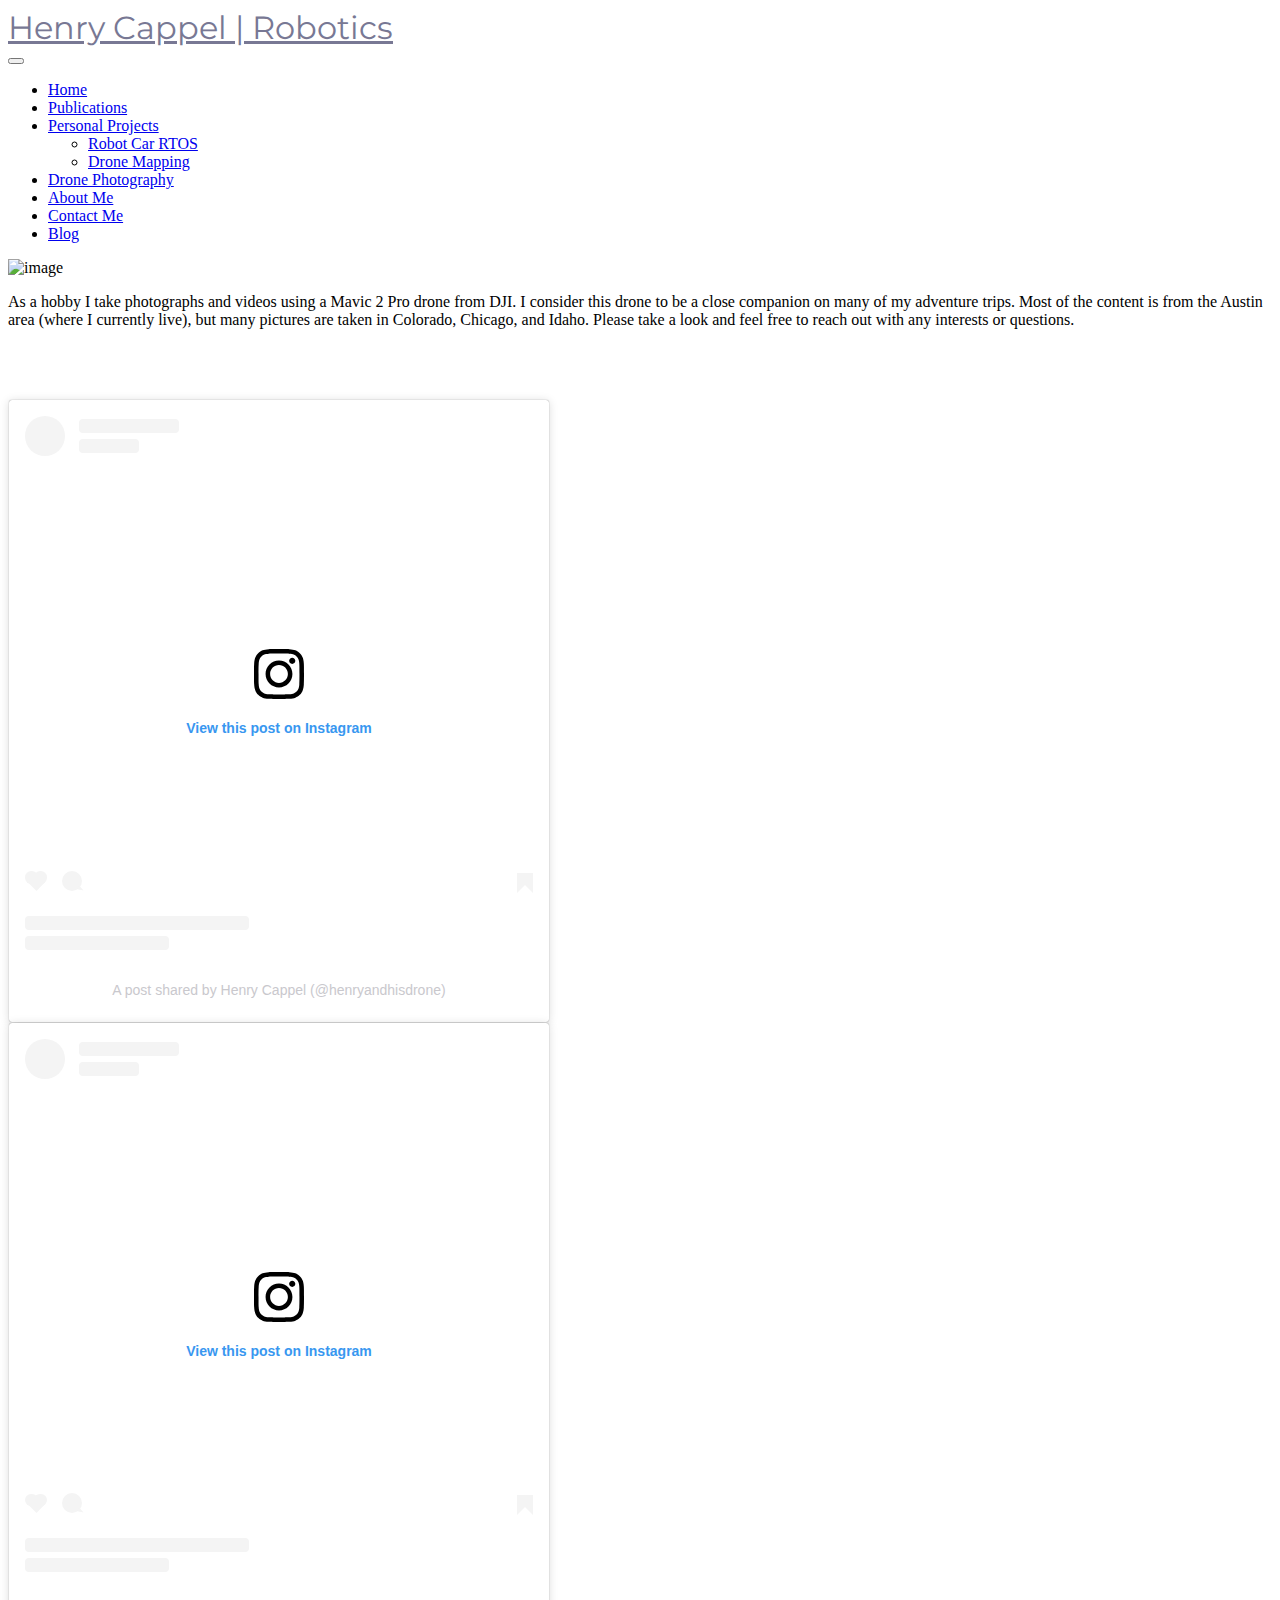
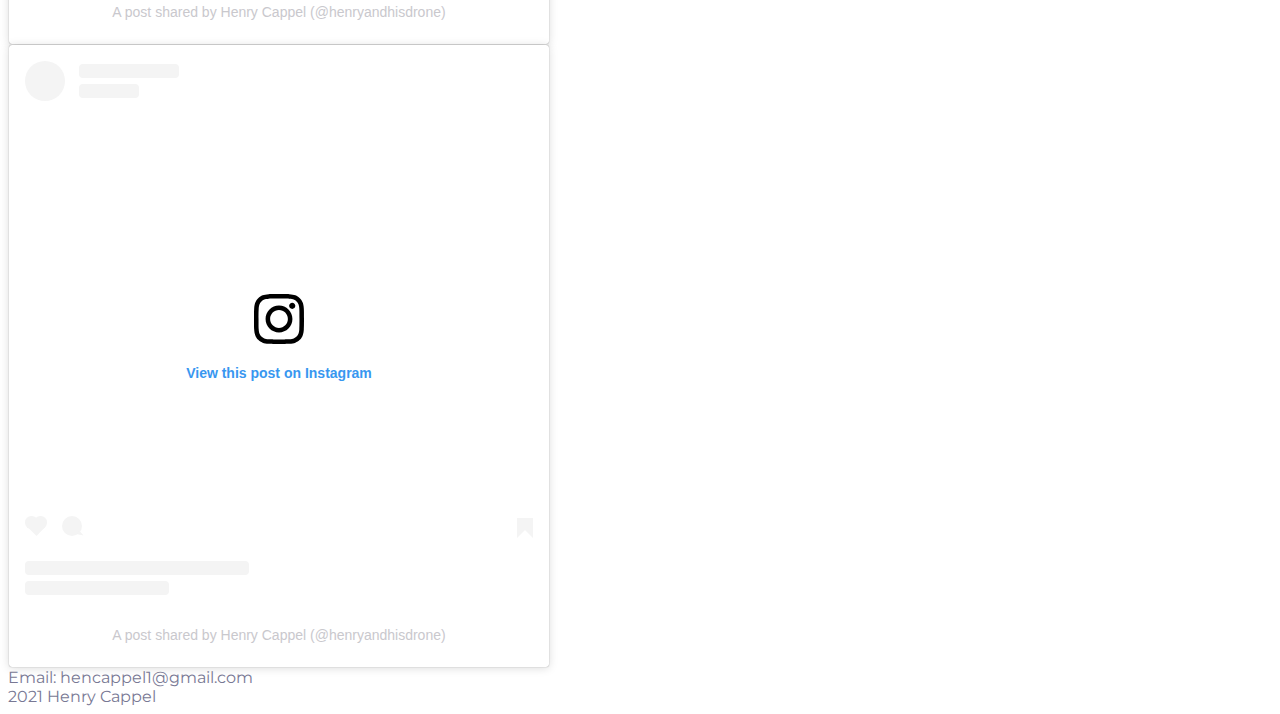
==== drone_photography.html @ 524f3fea "finished drone photography page" ====
<!doctype html>
<html lang="en">
  <head>
    <!-- Required meta tags -->
    <meta charset="utf-8">
    <meta name="viewport" content="width=device-width, initial-scale=1">

    <!-- Bootstrap CSS -->
    <link href="https://cdn.jsdelivr.net/npm/bootstrap@5.0.1/dist/css/bootstrap.min.css" rel="stylesheet" integrity="sha384-+0n0xVW2eSR5OomGNYDnhzAbDsOXxcvSN1TPprVMTNDbiYZCxYbOOl7+AMvyTG2x" crossorigin="anonymous">

    <!-- Other style sheets -->
    <link rel="stylesheet" href="styles/nav.css">
    <link rel="stylesheet" href="styles/footer.css">

    <!-- Fonts -->
    <link rel="preconnect" href="https://fonts.gstatic.com">
    <link href="https://fonts.googleapis.com/css2?family=Montserrat&display=swap" rel="stylesheet"> 

    <!-- Icons -->
    <script src="https://kit.fontawesome.com/61d3f7ece8.js" crossorigin="anonymous"></script>

    <title>Homepage</title>
  </head>
  <body>
    
    <!-- Navbar -->
    <nav class="navbar navbar-expand-lg navbar-light bg-light">
        <div class="container-fluid">
          <a class="navbar-brand py-3" href="#"><i class="fas fa-microchip"></i></i> Henry Cappel | Robotics</a>
          <div class="row">
            <div class="col" id="nav-social-media">
              <a class="px-2" href="#"><i class="fab fa-github"></i></a>
              <a class="px-2" href="#"><i class="fab fa-linkedin-in"></i></a>
              <a class="px-2" href="#"><i class="fab fa-youtube"></i></a>
              <a class="px-2" href="#"><i class="fab fa-instagram"></i></a>
            </div>
          </div>
          <button class="navbar-toggler" type="button" data-bs-toggle="collapse" data-bs-target="#navbarNav" aria-controls="navbarNav" aria-expanded="false" aria-label="Toggle navigation">
            <span class="navbar-toggler-icon"></span>
          </button>
          <div class="collapse navbar-collapse justify-content-end" id="navbarNav">
            <ul class="navbar-nav justify-content-center">
              <li class="nav-item">
                <a class="nav-link active" aria-current="page" href="index.html">Home</a>
              </li>
              <li class="nav-item">
                <a class="nav-link" href="publications.html">Publications</a>
              </li>
              <li class="nav-item dropdown">
                <a class="nav-link dropdown-toggle" href="#" id="navbarScrollingDropdown" role="button" data-bs-toggle="dropdown" aria-expanded="false">
                  Personal Projects
                </a>
                <ul class="dropdown-menu" aria-labelledby="navbarScrollingDropdown">
                  <li><a class="dropdown-item" href="#">Robot Car RTOS</a></li>
                  <li><a class="dropdown-item" href="#">Drone Mapping</a></li>
                </ul>
              </li>
              <li class="nav-item">
                <a class="nav-link" href="drone_photograpy.html">Drone Photography</a>
              </li>
              <li class="nav-item">
                <a class="nav-link" href="#">About Me</a>
              </li>
              <li class="nav-item">
                <a class="nav-link" href="#">Contact Me</a>
              </li>
              <li class="nav-item">
                <a class="nav-link" href="#">Blog</a>
              </li>
            </ul>
          </div>
        </div>
      </nav>

    <div class="container">
        <div class="row justify-content-between align-items-center">
            <div class="col-4 py-5">
                <img class="img-fluid rounded" src="images/drone/dillon.jpg" alt="image">
            </div>
            <div class="col-7 py-5">
                <p>
                    As a hobby I take photographs and videos using a Mavic 2 Pro drone from DJI. I consider this drone to be a close companion on many of my adventure trips. Most of the content is from the Austin area (where I currently live), but many pictures are taken in Colorado, Chicago, and Idaho. Please take a look and feel free to reach out with any interests or questions.
                </p>
            </div>
        </div>

        <!-- Gallery -->
        <div class="row">
            <div class="col-lg-4 col-md-12 mb-4 mb-lg-0">
            <img
                src="images/drone/DJI_0003.jpg"
                class="w-100 shadow-1-strong rounded mb-4"
                alt=""
            />
        
            <img
                src="images/drone/DJI_0025.jpg"
                class="w-100 shadow-1-strong rounded mb-4"
                alt=""
            />

            <img
                src="images/drone/DJI_0062.jpg"
                class="w-100 shadow-1-strong rounded mb-4"
                alt=""
            />
            </div>
        
            <div class="col-lg-4 mb-4 mb-lg-0">
            <img
                src="images/drone/DJI_0028.jpg"
                class="w-100 shadow-1-strong rounded mb-4"
                alt=""
            />
        
            <img
                src="images/drone/DJI_0058.jpg"
                class="w-100 shadow-1-strong rounded mb-4"
                alt=""
            />

            <img
                src="images/drone/DJI_0155.jpg"
                class="w-100 shadow-1-strong rounded mb-4"
                alt=""
            />
            </div>
        
            <div class="col-lg-4 mb-4 mb-lg-0">
            <img
                src="images/drone/DJI_0069.jpg"
                class="w-100 shadow-1-strong rounded mb-4"
                alt=""
            />
        
            <img
                src="images/drone/DJI_0177.jpg"
                class="w-100 shadow-1-strong rounded mb-4"
                alt=""
            />

            <img
                src="images/drone/DJI_0185.jpg"
                class="w-100 shadow-1-strong rounded mb-4"
                alt=""
            />
            </div>
        </div>


        <!-- Video Gallery -->

        <div class="row py-4">
          <div class="col-lg-4 col-md-12 mb-4 mb-lg-0">
            <blockquote class="instagram-media" data-instgrm-captioned data-instgrm-permalink="https://www.instagram.com/p/CGjJF-0hywN/?utm_source=ig_embed&amp;utm_campaign=loading" data-instgrm-version="13" style=" background:#FFF; border:0; border-radius:3px; box-shadow:0 0 1px 0 rgba(0,0,0,0.5),0 1px 10px 0 rgba(0,0,0,0.15); margin: 1px; max-width:540px; min-width:326px; padding:0; width:99.375%; width:-webkit-calc(100% - 2px); width:calc(100% - 2px);"><div style="padding:16px;"> <a href="https://www.instagram.com/p/CGjJF-0hywN/?utm_source=ig_embed&amp;utm_campaign=loading" style=" background:#FFFFFF; line-height:0; padding:0 0; text-align:center; text-decoration:none; width:100%;" target="_blank"> <div style=" display: flex; flex-direction: row; align-items: center;"> <div style="background-color: #F4F4F4; border-radius: 50%; flex-grow: 0; height: 40px; margin-right: 14px; width: 40px;"></div> <div style="display: flex; flex-direction: column; flex-grow: 1; justify-content: center;"> <div style=" background-color: #F4F4F4; border-radius: 4px; flex-grow: 0; height: 14px; margin-bottom: 6px; width: 100px;"></div> <div style=" background-color: #F4F4F4; border-radius: 4px; flex-grow: 0; height: 14px; width: 60px;"></div></div></div><div style="padding: 19% 0;"></div> <div style="display:block; height:50px; margin:0 auto 12px; width:50px;"><svg width="50px" height="50px" viewBox="0 0 60 60" version="1.1" xmlns="https://www.w3.org/2000/svg" xmlns:xlink="https://www.w3.org/1999/xlink"><g stroke="none" stroke-width="1" fill="none" fill-rule="evenodd"><g transform="translate(-511.000000, -20.000000)" fill="#000000"><g><path d="M556.869,30.41 C554.814,30.41 553.148,32.076 553.148,34.131 C553.148,36.186 554.814,37.852 556.869,37.852 C558.924,37.852 560.59,36.186 560.59,34.131 C560.59,32.076 558.924,30.41 556.869,30.41 M541,60.657 C535.114,60.657 530.342,55.887 530.342,50 C530.342,44.114 535.114,39.342 541,39.342 C546.887,39.342 551.658,44.114 551.658,50 C551.658,55.887 546.887,60.657 541,60.657 M541,33.886 C532.1,33.886 524.886,41.1 524.886,50 C524.886,58.899 532.1,66.113 541,66.113 C549.9,66.113 557.115,58.899 557.115,50 C557.115,41.1 549.9,33.886 541,33.886 M565.378,62.101 C565.244,65.022 564.756,66.606 564.346,67.663 C563.803,69.06 563.154,70.057 562.106,71.106 C561.058,72.155 560.06,72.803 558.662,73.347 C557.607,73.757 556.021,74.244 553.102,74.378 C549.944,74.521 548.997,74.552 541,74.552 C533.003,74.552 532.056,74.521 528.898,74.378 C525.979,74.244 524.393,73.757 523.338,73.347 C521.94,72.803 520.942,72.155 519.894,71.106 C518.846,70.057 518.197,69.06 517.654,67.663 C517.244,66.606 516.755,65.022 516.623,62.101 C516.479,58.943 516.448,57.996 516.448,50 C516.448,42.003 516.479,41.056 516.623,37.899 C516.755,34.978 517.244,33.391 517.654,32.338 C518.197,30.938 518.846,29.942 519.894,28.894 C520.942,27.846 521.94,27.196 523.338,26.654 C524.393,26.244 525.979,25.756 528.898,25.623 C532.057,25.479 533.004,25.448 541,25.448 C548.997,25.448 549.943,25.479 553.102,25.623 C556.021,25.756 557.607,26.244 558.662,26.654 C560.06,27.196 561.058,27.846 562.106,28.894 C563.154,29.942 563.803,30.938 564.346,32.338 C564.756,33.391 565.244,34.978 565.378,37.899 C565.522,41.056 565.552,42.003 565.552,50 C565.552,57.996 565.522,58.943 565.378,62.101 M570.82,37.631 C570.674,34.438 570.167,32.258 569.425,30.349 C568.659,28.377 567.633,26.702 565.965,25.035 C564.297,23.368 562.623,22.342 560.652,21.575 C558.743,20.834 556.562,20.326 553.369,20.18 C550.169,20.033 549.148,20 541,20 C532.853,20 531.831,20.033 528.631,20.18 C525.438,20.326 523.257,20.834 521.349,21.575 C519.376,22.342 517.703,23.368 516.035,25.035 C514.368,26.702 513.342,28.377 512.574,30.349 C511.834,32.258 511.326,34.438 511.181,37.631 C511.035,40.831 511,41.851 511,50 C511,58.147 511.035,59.17 511.181,62.369 C511.326,65.562 511.834,67.743 512.574,69.651 C513.342,71.625 514.368,73.296 516.035,74.965 C517.703,76.634 519.376,77.658 521.349,78.425 C523.257,79.167 525.438,79.673 528.631,79.82 C531.831,79.965 532.853,80.001 541,80.001 C549.148,80.001 550.169,79.965 553.369,79.82 C556.562,79.673 558.743,79.167 560.652,78.425 C562.623,77.658 564.297,76.634 565.965,74.965 C567.633,73.296 568.659,71.625 569.425,69.651 C570.167,67.743 570.674,65.562 570.82,62.369 C570.966,59.17 571,58.147 571,50 C571,41.851 570.966,40.831 570.82,37.631"></path></g></g></g></svg></div><div style="padding-top: 8px;"> <div style=" color:#3897f0; font-family:Arial,sans-serif; font-size:14px; font-style:normal; font-weight:550; line-height:18px;"> View this post on Instagram</div></div><div style="padding: 12.5% 0;"></div> <div style="display: flex; flex-direction: row; margin-bottom: 14px; align-items: center;"><div> <div style="background-color: #F4F4F4; border-radius: 50%; height: 12.5px; width: 12.5px; transform: translateX(0px) translateY(7px);"></div> <div style="background-color: #F4F4F4; height: 12.5px; transform: rotate(-45deg) translateX(3px) translateY(1px); width: 12.5px; flex-grow: 0; margin-right: 14px; margin-left: 2px;"></div> <div style="background-color: #F4F4F4; border-radius: 50%; height: 12.5px; width: 12.5px; transform: translateX(9px) translateY(-18px);"></div></div><div style="margin-left: 8px;"> <div style=" background-color: #F4F4F4; border-radius: 50%; flex-grow: 0; height: 20px; width: 20px;"></div> <div style=" width: 0; height: 0; border-top: 2px solid transparent; border-left: 6px solid #f4f4f4; border-bottom: 2px solid transparent; transform: translateX(16px) translateY(-4px) rotate(30deg)"></div></div><div style="margin-left: auto;"> <div style=" width: 0px; border-top: 8px solid #F4F4F4; border-right: 8px solid transparent; transform: translateY(16px);"></div> <div style=" background-color: #F4F4F4; flex-grow: 0; height: 12px; width: 16px; transform: translateY(-4px);"></div> <div style=" width: 0; height: 0; border-top: 8px solid #F4F4F4; border-left: 8px solid transparent; transform: translateY(-4px) translateX(8px);"></div></div></div> <div style="display: flex; flex-direction: column; flex-grow: 1; justify-content: center; margin-bottom: 24px;"> <div style=" background-color: #F4F4F4; border-radius: 4px; flex-grow: 0; height: 14px; margin-bottom: 6px; width: 224px;"></div> <div style=" background-color: #F4F4F4; border-radius: 4px; flex-grow: 0; height: 14px; width: 144px;"></div></div></a><p style=" color:#c9c8cd; font-family:Arial,sans-serif; font-size:14px; line-height:17px; margin-bottom:0; margin-top:8px; overflow:hidden; padding:8px 0 7px; text-align:center; text-overflow:ellipsis; white-space:nowrap;"><a href="https://www.instagram.com/p/CGjJF-0hywN/?utm_source=ig_embed&amp;utm_campaign=loading" style=" color:#c9c8cd; font-family:Arial,sans-serif; font-size:14px; font-style:normal; font-weight:normal; line-height:17px; text-decoration:none;" target="_blank">A post shared by Henry Cappel (@henryandhisdrone)</a></p></div></blockquote> <script async src="//www.instagram.com/embed.js"></script>
          </div>
      
          <div class="col-lg-4 mb-4 mb-lg-0">
            <blockquote class="instagram-media" data-instgrm-captioned data-instgrm-permalink="https://www.instagram.com/p/CHF6axghtCM/?utm_source=ig_embed&amp;utm_campaign=loading" data-instgrm-version="13" style=" background:#FFF; border:0; border-radius:3px; box-shadow:0 0 1px 0 rgba(0,0,0,0.5),0 1px 10px 0 rgba(0,0,0,0.15); margin: 1px; max-width:540px; min-width:326px; padding:0; width:99.375%; width:-webkit-calc(100% - 2px); width:calc(100% - 2px);"><div style="padding:16px;"> <a href="https://www.instagram.com/p/CHF6axghtCM/?utm_source=ig_embed&amp;utm_campaign=loading" style=" background:#FFFFFF; line-height:0; padding:0 0; text-align:center; text-decoration:none; width:100%;" target="_blank"> <div style=" display: flex; flex-direction: row; align-items: center;"> <div style="background-color: #F4F4F4; border-radius: 50%; flex-grow: 0; height: 40px; margin-right: 14px; width: 40px;"></div> <div style="display: flex; flex-direction: column; flex-grow: 1; justify-content: center;"> <div style=" background-color: #F4F4F4; border-radius: 4px; flex-grow: 0; height: 14px; margin-bottom: 6px; width: 100px;"></div> <div style=" background-color: #F4F4F4; border-radius: 4px; flex-grow: 0; height: 14px; width: 60px;"></div></div></div><div style="padding: 19% 0;"></div> <div style="display:block; height:50px; margin:0 auto 12px; width:50px;"><svg width="50px" height="50px" viewBox="0 0 60 60" version="1.1" xmlns="https://www.w3.org/2000/svg" xmlns:xlink="https://www.w3.org/1999/xlink"><g stroke="none" stroke-width="1" fill="none" fill-rule="evenodd"><g transform="translate(-511.000000, -20.000000)" fill="#000000"><g><path d="M556.869,30.41 C554.814,30.41 553.148,32.076 553.148,34.131 C553.148,36.186 554.814,37.852 556.869,37.852 C558.924,37.852 560.59,36.186 560.59,34.131 C560.59,32.076 558.924,30.41 556.869,30.41 M541,60.657 C535.114,60.657 530.342,55.887 530.342,50 C530.342,44.114 535.114,39.342 541,39.342 C546.887,39.342 551.658,44.114 551.658,50 C551.658,55.887 546.887,60.657 541,60.657 M541,33.886 C532.1,33.886 524.886,41.1 524.886,50 C524.886,58.899 532.1,66.113 541,66.113 C549.9,66.113 557.115,58.899 557.115,50 C557.115,41.1 549.9,33.886 541,33.886 M565.378,62.101 C565.244,65.022 564.756,66.606 564.346,67.663 C563.803,69.06 563.154,70.057 562.106,71.106 C561.058,72.155 560.06,72.803 558.662,73.347 C557.607,73.757 556.021,74.244 553.102,74.378 C549.944,74.521 548.997,74.552 541,74.552 C533.003,74.552 532.056,74.521 528.898,74.378 C525.979,74.244 524.393,73.757 523.338,73.347 C521.94,72.803 520.942,72.155 519.894,71.106 C518.846,70.057 518.197,69.06 517.654,67.663 C517.244,66.606 516.755,65.022 516.623,62.101 C516.479,58.943 516.448,57.996 516.448,50 C516.448,42.003 516.479,41.056 516.623,37.899 C516.755,34.978 517.244,33.391 517.654,32.338 C518.197,30.938 518.846,29.942 519.894,28.894 C520.942,27.846 521.94,27.196 523.338,26.654 C524.393,26.244 525.979,25.756 528.898,25.623 C532.057,25.479 533.004,25.448 541,25.448 C548.997,25.448 549.943,25.479 553.102,25.623 C556.021,25.756 557.607,26.244 558.662,26.654 C560.06,27.196 561.058,27.846 562.106,28.894 C563.154,29.942 563.803,30.938 564.346,32.338 C564.756,33.391 565.244,34.978 565.378,37.899 C565.522,41.056 565.552,42.003 565.552,50 C565.552,57.996 565.522,58.943 565.378,62.101 M570.82,37.631 C570.674,34.438 570.167,32.258 569.425,30.349 C568.659,28.377 567.633,26.702 565.965,25.035 C564.297,23.368 562.623,22.342 560.652,21.575 C558.743,20.834 556.562,20.326 553.369,20.18 C550.169,20.033 549.148,20 541,20 C532.853,20 531.831,20.033 528.631,20.18 C525.438,20.326 523.257,20.834 521.349,21.575 C519.376,22.342 517.703,23.368 516.035,25.035 C514.368,26.702 513.342,28.377 512.574,30.349 C511.834,32.258 511.326,34.438 511.181,37.631 C511.035,40.831 511,41.851 511,50 C511,58.147 511.035,59.17 511.181,62.369 C511.326,65.562 511.834,67.743 512.574,69.651 C513.342,71.625 514.368,73.296 516.035,74.965 C517.703,76.634 519.376,77.658 521.349,78.425 C523.257,79.167 525.438,79.673 528.631,79.82 C531.831,79.965 532.853,80.001 541,80.001 C549.148,80.001 550.169,79.965 553.369,79.82 C556.562,79.673 558.743,79.167 560.652,78.425 C562.623,77.658 564.297,76.634 565.965,74.965 C567.633,73.296 568.659,71.625 569.425,69.651 C570.167,67.743 570.674,65.562 570.82,62.369 C570.966,59.17 571,58.147 571,50 C571,41.851 570.966,40.831 570.82,37.631"></path></g></g></g></svg></div><div style="padding-top: 8px;"> <div style=" color:#3897f0; font-family:Arial,sans-serif; font-size:14px; font-style:normal; font-weight:550; line-height:18px;"> View this post on Instagram</div></div><div style="padding: 12.5% 0;"></div> <div style="display: flex; flex-direction: row; margin-bottom: 14px; align-items: center;"><div> <div style="background-color: #F4F4F4; border-radius: 50%; height: 12.5px; width: 12.5px; transform: translateX(0px) translateY(7px);"></div> <div style="background-color: #F4F4F4; height: 12.5px; transform: rotate(-45deg) translateX(3px) translateY(1px); width: 12.5px; flex-grow: 0; margin-right: 14px; margin-left: 2px;"></div> <div style="background-color: #F4F4F4; border-radius: 50%; height: 12.5px; width: 12.5px; transform: translateX(9px) translateY(-18px);"></div></div><div style="margin-left: 8px;"> <div style=" background-color: #F4F4F4; border-radius: 50%; flex-grow: 0; height: 20px; width: 20px;"></div> <div style=" width: 0; height: 0; border-top: 2px solid transparent; border-left: 6px solid #f4f4f4; border-bottom: 2px solid transparent; transform: translateX(16px) translateY(-4px) rotate(30deg)"></div></div><div style="margin-left: auto;"> <div style=" width: 0px; border-top: 8px solid #F4F4F4; border-right: 8px solid transparent; transform: translateY(16px);"></div> <div style=" background-color: #F4F4F4; flex-grow: 0; height: 12px; width: 16px; transform: translateY(-4px);"></div> <div style=" width: 0; height: 0; border-top: 8px solid #F4F4F4; border-left: 8px solid transparent; transform: translateY(-4px) translateX(8px);"></div></div></div> <div style="display: flex; flex-direction: column; flex-grow: 1; justify-content: center; margin-bottom: 24px;"> <div style=" background-color: #F4F4F4; border-radius: 4px; flex-grow: 0; height: 14px; margin-bottom: 6px; width: 224px;"></div> <div style=" background-color: #F4F4F4; border-radius: 4px; flex-grow: 0; height: 14px; width: 144px;"></div></div></a><p style=" color:#c9c8cd; font-family:Arial,sans-serif; font-size:14px; line-height:17px; margin-bottom:0; margin-top:8px; overflow:hidden; padding:8px 0 7px; text-align:center; text-overflow:ellipsis; white-space:nowrap;"><a href="https://www.instagram.com/p/CHF6axghtCM/?utm_source=ig_embed&amp;utm_campaign=loading" style=" color:#c9c8cd; font-family:Arial,sans-serif; font-size:14px; font-style:normal; font-weight:normal; line-height:17px; text-decoration:none;" target="_blank">A post shared by Henry Cappel (@henryandhisdrone)</a></p></div></blockquote> <script async src="//www.instagram.com/embed.js"></script>
          </div>
      
          <div class="col-lg-4 mb-4 mb-lg-0">
            <blockquote class="instagram-media" data-instgrm-captioned data-instgrm-permalink="https://www.instagram.com/p/CF2rVDAhsTc/?utm_source=ig_embed&amp;utm_campaign=loading" data-instgrm-version="13" style=" background:#FFF; border:0; border-radius:3px; box-shadow:0 0 1px 0 rgba(0,0,0,0.5),0 1px 10px 0 rgba(0,0,0,0.15); margin: 1px; max-width:540px; min-width:326px; padding:0; width:99.375%; width:-webkit-calc(100% - 2px); width:calc(100% - 2px);"><div style="padding:16px;"> <a href="https://www.instagram.com/p/CF2rVDAhsTc/?utm_source=ig_embed&amp;utm_campaign=loading" style=" background:#FFFFFF; line-height:0; padding:0 0; text-align:center; text-decoration:none; width:100%;" target="_blank"> <div style=" display: flex; flex-direction: row; align-items: center;"> <div style="background-color: #F4F4F4; border-radius: 50%; flex-grow: 0; height: 40px; margin-right: 14px; width: 40px;"></div> <div style="display: flex; flex-direction: column; flex-grow: 1; justify-content: center;"> <div style=" background-color: #F4F4F4; border-radius: 4px; flex-grow: 0; height: 14px; margin-bottom: 6px; width: 100px;"></div> <div style=" background-color: #F4F4F4; border-radius: 4px; flex-grow: 0; height: 14px; width: 60px;"></div></div></div><div style="padding: 19% 0;"></div> <div style="display:block; height:50px; margin:0 auto 12px; width:50px;"><svg width="50px" height="50px" viewBox="0 0 60 60" version="1.1" xmlns="https://www.w3.org/2000/svg" xmlns:xlink="https://www.w3.org/1999/xlink"><g stroke="none" stroke-width="1" fill="none" fill-rule="evenodd"><g transform="translate(-511.000000, -20.000000)" fill="#000000"><g><path d="M556.869,30.41 C554.814,30.41 553.148,32.076 553.148,34.131 C553.148,36.186 554.814,37.852 556.869,37.852 C558.924,37.852 560.59,36.186 560.59,34.131 C560.59,32.076 558.924,30.41 556.869,30.41 M541,60.657 C535.114,60.657 530.342,55.887 530.342,50 C530.342,44.114 535.114,39.342 541,39.342 C546.887,39.342 551.658,44.114 551.658,50 C551.658,55.887 546.887,60.657 541,60.657 M541,33.886 C532.1,33.886 524.886,41.1 524.886,50 C524.886,58.899 532.1,66.113 541,66.113 C549.9,66.113 557.115,58.899 557.115,50 C557.115,41.1 549.9,33.886 541,33.886 M565.378,62.101 C565.244,65.022 564.756,66.606 564.346,67.663 C563.803,69.06 563.154,70.057 562.106,71.106 C561.058,72.155 560.06,72.803 558.662,73.347 C557.607,73.757 556.021,74.244 553.102,74.378 C549.944,74.521 548.997,74.552 541,74.552 C533.003,74.552 532.056,74.521 528.898,74.378 C525.979,74.244 524.393,73.757 523.338,73.347 C521.94,72.803 520.942,72.155 519.894,71.106 C518.846,70.057 518.197,69.06 517.654,67.663 C517.244,66.606 516.755,65.022 516.623,62.101 C516.479,58.943 516.448,57.996 516.448,50 C516.448,42.003 516.479,41.056 516.623,37.899 C516.755,34.978 517.244,33.391 517.654,32.338 C518.197,30.938 518.846,29.942 519.894,28.894 C520.942,27.846 521.94,27.196 523.338,26.654 C524.393,26.244 525.979,25.756 528.898,25.623 C532.057,25.479 533.004,25.448 541,25.448 C548.997,25.448 549.943,25.479 553.102,25.623 C556.021,25.756 557.607,26.244 558.662,26.654 C560.06,27.196 561.058,27.846 562.106,28.894 C563.154,29.942 563.803,30.938 564.346,32.338 C564.756,33.391 565.244,34.978 565.378,37.899 C565.522,41.056 565.552,42.003 565.552,50 C565.552,57.996 565.522,58.943 565.378,62.101 M570.82,37.631 C570.674,34.438 570.167,32.258 569.425,30.349 C568.659,28.377 567.633,26.702 565.965,25.035 C564.297,23.368 562.623,22.342 560.652,21.575 C558.743,20.834 556.562,20.326 553.369,20.18 C550.169,20.033 549.148,20 541,20 C532.853,20 531.831,20.033 528.631,20.18 C525.438,20.326 523.257,20.834 521.349,21.575 C519.376,22.342 517.703,23.368 516.035,25.035 C514.368,26.702 513.342,28.377 512.574,30.349 C511.834,32.258 511.326,34.438 511.181,37.631 C511.035,40.831 511,41.851 511,50 C511,58.147 511.035,59.17 511.181,62.369 C511.326,65.562 511.834,67.743 512.574,69.651 C513.342,71.625 514.368,73.296 516.035,74.965 C517.703,76.634 519.376,77.658 521.349,78.425 C523.257,79.167 525.438,79.673 528.631,79.82 C531.831,79.965 532.853,80.001 541,80.001 C549.148,80.001 550.169,79.965 553.369,79.82 C556.562,79.673 558.743,79.167 560.652,78.425 C562.623,77.658 564.297,76.634 565.965,74.965 C567.633,73.296 568.659,71.625 569.425,69.651 C570.167,67.743 570.674,65.562 570.82,62.369 C570.966,59.17 571,58.147 571,50 C571,41.851 570.966,40.831 570.82,37.631"></path></g></g></g></svg></div><div style="padding-top: 8px;"> <div style=" color:#3897f0; font-family:Arial,sans-serif; font-size:14px; font-style:normal; font-weight:550; line-height:18px;"> View this post on Instagram</div></div><div style="padding: 12.5% 0;"></div> <div style="display: flex; flex-direction: row; margin-bottom: 14px; align-items: center;"><div> <div style="background-color: #F4F4F4; border-radius: 50%; height: 12.5px; width: 12.5px; transform: translateX(0px) translateY(7px);"></div> <div style="background-color: #F4F4F4; height: 12.5px; transform: rotate(-45deg) translateX(3px) translateY(1px); width: 12.5px; flex-grow: 0; margin-right: 14px; margin-left: 2px;"></div> <div style="background-color: #F4F4F4; border-radius: 50%; height: 12.5px; width: 12.5px; transform: translateX(9px) translateY(-18px);"></div></div><div style="margin-left: 8px;"> <div style=" background-color: #F4F4F4; border-radius: 50%; flex-grow: 0; height: 20px; width: 20px;"></div> <div style=" width: 0; height: 0; border-top: 2px solid transparent; border-left: 6px solid #f4f4f4; border-bottom: 2px solid transparent; transform: translateX(16px) translateY(-4px) rotate(30deg)"></div></div><div style="margin-left: auto;"> <div style=" width: 0px; border-top: 8px solid #F4F4F4; border-right: 8px solid transparent; transform: translateY(16px);"></div> <div style=" background-color: #F4F4F4; flex-grow: 0; height: 12px; width: 16px; transform: translateY(-4px);"></div> <div style=" width: 0; height: 0; border-top: 8px solid #F4F4F4; border-left: 8px solid transparent; transform: translateY(-4px) translateX(8px);"></div></div></div> <div style="display: flex; flex-direction: column; flex-grow: 1; justify-content: center; margin-bottom: 24px;"> <div style=" background-color: #F4F4F4; border-radius: 4px; flex-grow: 0; height: 14px; margin-bottom: 6px; width: 224px;"></div> <div style=" background-color: #F4F4F4; border-radius: 4px; flex-grow: 0; height: 14px; width: 144px;"></div></div></a><p style=" color:#c9c8cd; font-family:Arial,sans-serif; font-size:14px; line-height:17px; margin-bottom:0; margin-top:8px; overflow:hidden; padding:8px 0 7px; text-align:center; text-overflow:ellipsis; white-space:nowrap;"><a href="https://www.instagram.com/p/CF2rVDAhsTc/?utm_source=ig_embed&amp;utm_campaign=loading" style=" color:#c9c8cd; font-family:Arial,sans-serif; font-size:14px; font-style:normal; font-weight:normal; line-height:17px; text-decoration:none;" target="_blank">A post shared by Henry Cappel (@henryandhisdrone)</a></p></div></blockquote> <script async src="//www.instagram.com/embed.js"></script>
          </div>
      </div>
      <!-- Gallery -->

        
  
  
    </div>

    <!-- Footer -->
    <div class="container-fluid bg-dark">
      <div class="row justify-content-around">
        <div class="col-auto py-5" id="footer-contact">Email: hencappel1@gmail.com</div>
        <div class="col-auto py-5" id="footer-copyright">
          <i class="far fa-copyright"></i> 2021 Henry Cappel
        </div>
        <div class="col-auto py-5" id="footer-social-media">
          <a class="px-3" href="#"><i class="fab fa-github"></i></a>
          <a class="px-3" href="#"><i class="fab fa-linkedin-in"></i></a>
          <a class="px-3" href="#"><i class="fab fa-youtube"></i></a>
          <a class="px-3" href="#"><i class="fab fa-instagram"></i></a>
        </div>
      </div>
    </div>

    



      

    <!-- Optional JavaScript; choose one of the two! -->

    <!-- Option 1: Bootstrap Bundle with Popper -->
    <script src="https://cdn.jsdelivr.net/npm/bootstrap@5.0.1/dist/js/bootstrap.bundle.min.js" integrity="sha384-gtEjrD/SeCtmISkJkNUaaKMoLD0//ElJ19smozuHV6z3Iehds+3Ulb9Bn9Plx0x4" crossorigin="anonymous"></script>

    <!-- Option 2: Separate Popper and Bootstrap JS -->
    <!--
    <script src="https://cdn.jsdelivr.net/npm/@popperjs/core@2.9.2/dist/umd/popper.min.js" integrity="sha384-IQsoLXl5PILFhosVNubq5LC7Qb9DXgDA9i+tQ8Zj3iwWAwPtgFTxbJ8NT4GN1R8p" crossorigin="anonymous"></script>
    <script src="https://cdn.jsdelivr.net/npm/bootstrap@5.0.1/dist/js/bootstrap.min.js" integrity="sha384-Atwg2Pkwv9vp0ygtn1JAojH0nYbwNJLPhwyoVbhoPwBhjQPR5VtM2+xf0Uwh9KtT" crossorigin="anonymous"></script>
    -->
  </body>
</html>
---- styles/nav.css ----
.navbar-brand {
    font-size: 2em;
    color: rgb(120, 120, 148) !important;
    font-family: 'Montserrat', sans-serif;
}

#nav-social-media a {
    font-size: 1.4em;
    color: rgb(120, 120, 148);
    transition: all 0.3s;
}

#nav-social-media a:hover {
    color: #cea135;
}
---- styles/footer.css ----
#footer-contact {
    font-size: 1em;
    font-family: 'Montserrat', sans-serif;
    color: rgb(120, 120, 148);
}

#footer-social-media a {
    font-size: 1.4em;
    color: rgb(120, 120, 148);
    transition: all 0.3s;
}

#footer-social-media a:hover {
    color: #cea135;
}

#footer-copyright {
    font-size: 1em;
    font-family: 'Montserrat', sans-serif;
    color: rgb(120, 120, 148);
}
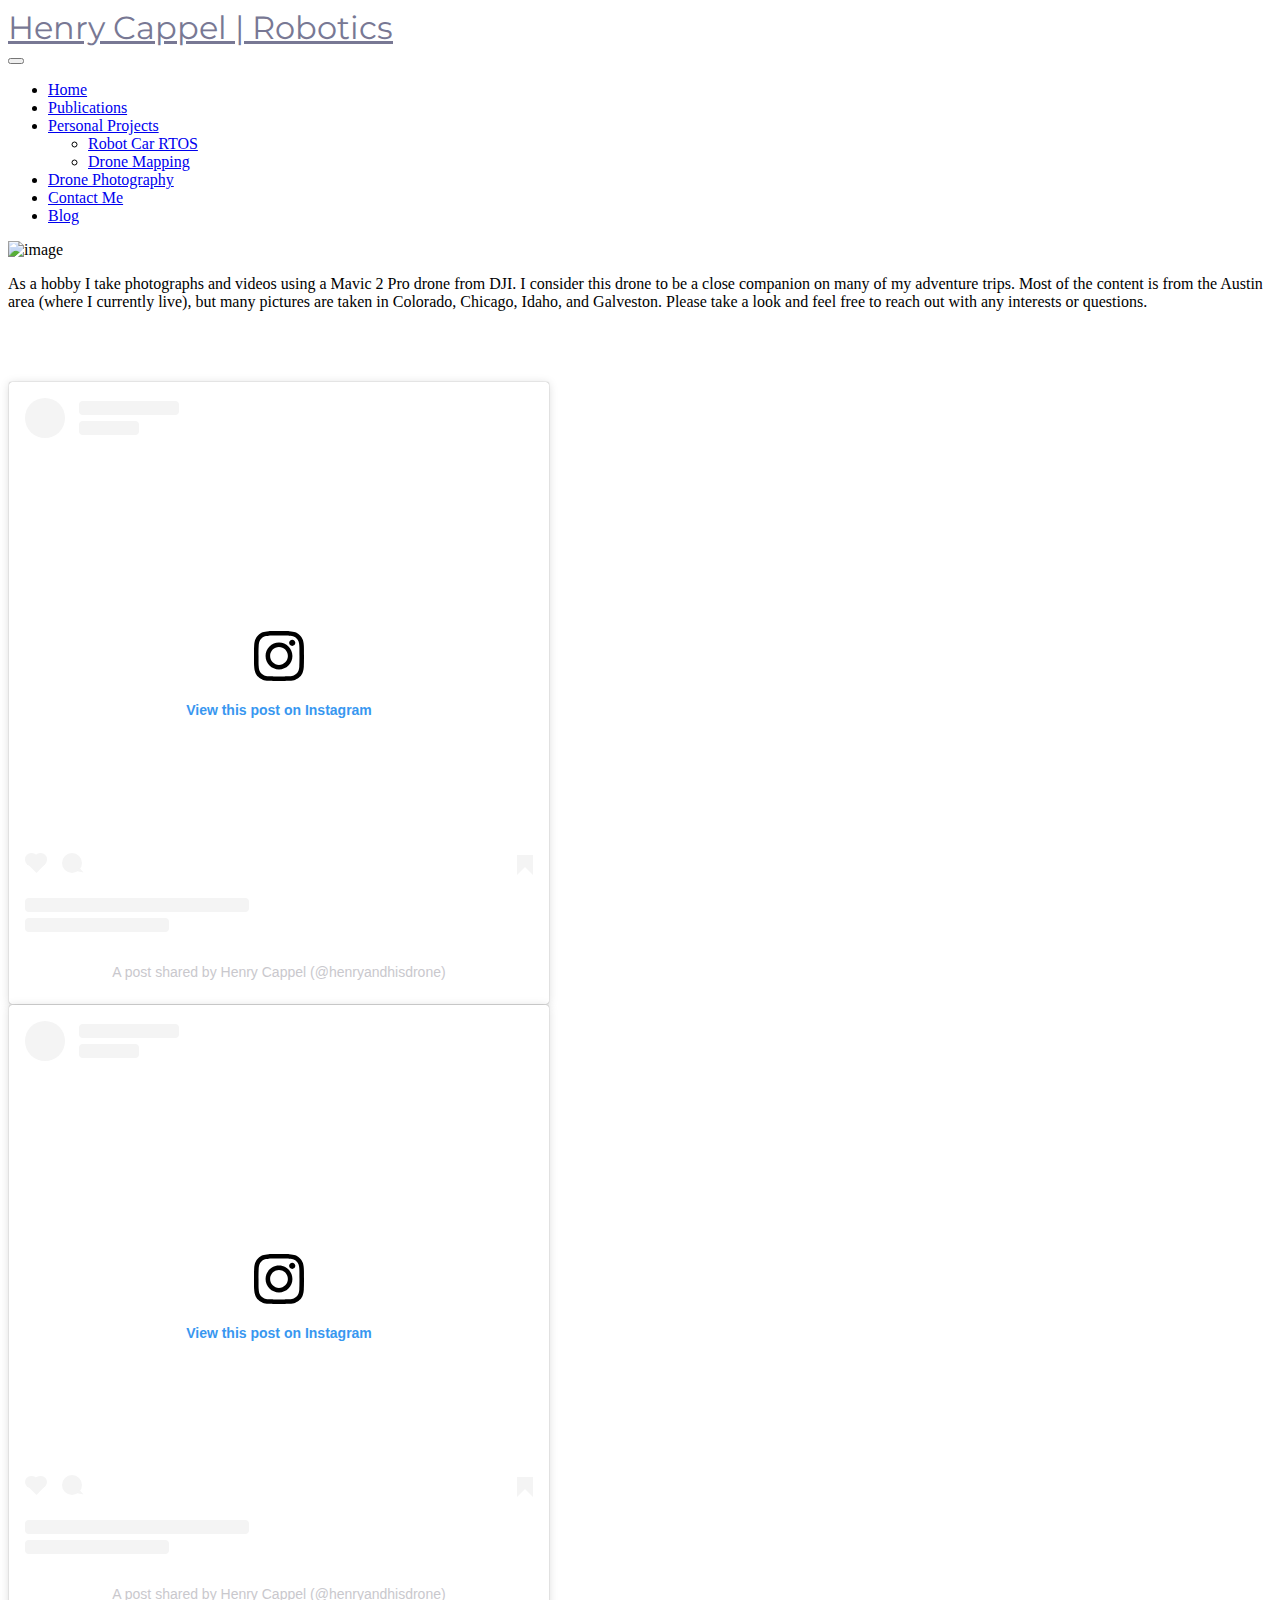
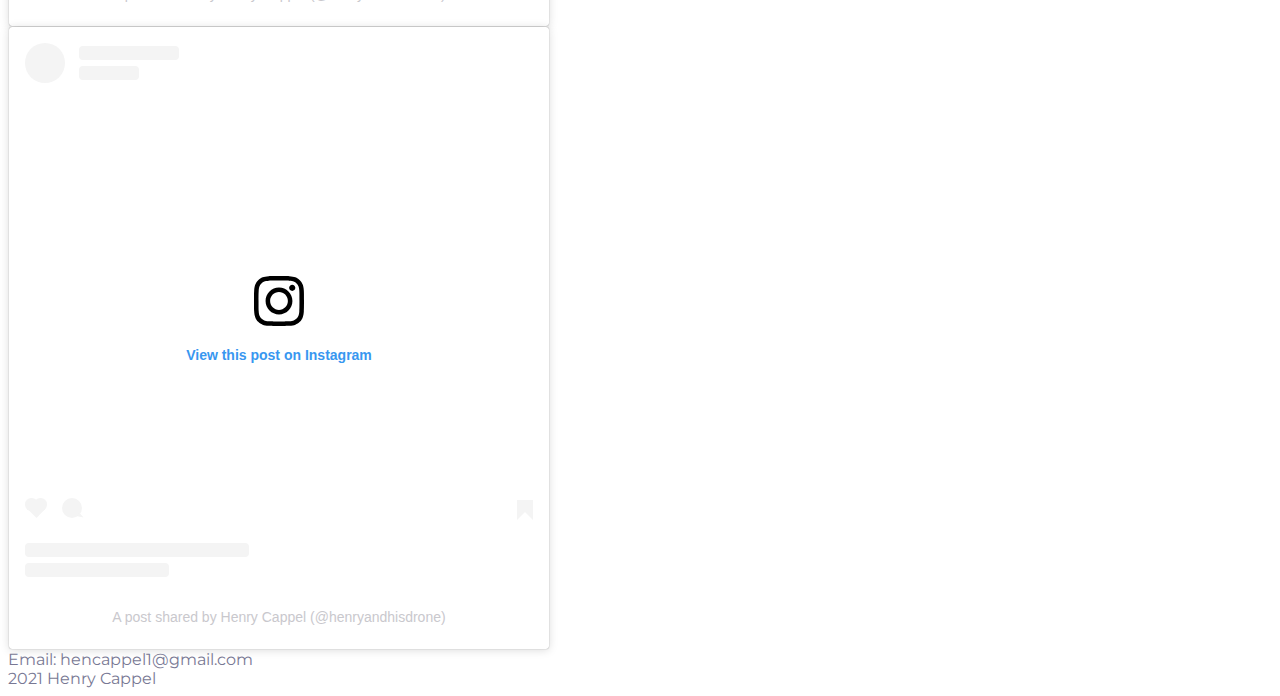
==== commit 53de5e04: "completed website. Ready for hosting" ====
--- a/drone_photography.html
+++ b/drone_photography.html
@@ -23,54 +23,51 @@
   </head>
   <body>
     
-    <!-- Navbar -->
-    <nav class="navbar navbar-expand-lg navbar-light bg-light">
-        <div class="container-fluid">
-          <a class="navbar-brand py-3" href="#"><i class="fas fa-microchip"></i></i> Henry Cappel | Robotics</a>
-          <div class="row">
-            <div class="col" id="nav-social-media">
-              <a class="px-2" href="#"><i class="fab fa-github"></i></a>
-              <a class="px-2" href="#"><i class="fab fa-linkedin-in"></i></a>
-              <a class="px-2" href="#"><i class="fab fa-youtube"></i></a>
-              <a class="px-2" href="#"><i class="fab fa-instagram"></i></a>
-            </div>
-          </div>
-          <button class="navbar-toggler" type="button" data-bs-toggle="collapse" data-bs-target="#navbarNav" aria-controls="navbarNav" aria-expanded="false" aria-label="Toggle navigation">
-            <span class="navbar-toggler-icon"></span>
-          </button>
-          <div class="collapse navbar-collapse justify-content-end" id="navbarNav">
-            <ul class="navbar-nav justify-content-center">
-              <li class="nav-item">
-                <a class="nav-link active" aria-current="page" href="index.html">Home</a>
-              </li>
-              <li class="nav-item">
-                <a class="nav-link" href="publications.html">Publications</a>
-              </li>
-              <li class="nav-item dropdown">
-                <a class="nav-link dropdown-toggle" href="#" id="navbarScrollingDropdown" role="button" data-bs-toggle="dropdown" aria-expanded="false">
-                  Personal Projects
-                </a>
-                <ul class="dropdown-menu" aria-labelledby="navbarScrollingDropdown">
-                  <li><a class="dropdown-item" href="#">Robot Car RTOS</a></li>
-                  <li><a class="dropdown-item" href="#">Drone Mapping</a></li>
-                </ul>
-              </li>
-              <li class="nav-item">
-                <a class="nav-link" href="drone_photograpy.html">Drone Photography</a>
-              </li>
-              <li class="nav-item">
-                <a class="nav-link" href="#">About Me</a>
-              </li>
-              <li class="nav-item">
-                <a class="nav-link" href="#">Contact Me</a>
-              </li>
-              <li class="nav-item">
-                <a class="nav-link" href="#">Blog</a>
-              </li>
-            </ul>
-          </div>
-        </div>
-      </nav>
+        <!-- Navbar -->
+        <nav class="navbar navbar-expand-lg navbar-light bg-light">
+          <div class="container-fluid">
+            <a class="navbar-brand py-3" href="#"><i class="fas fa-microchip"></i></i> Henry Cappel | Robotics</a>
+            <div class="row">
+              <div class="col" id="nav-social-media">
+                <a class="px-2" href="https://github.com/hcappel1/"><i class="fab fa-github"></i></a>
+                <a class="px-2" href="https://www.linkedin.com/in/henry-cappel-53b814128/"><i class="fab fa-linkedin-in"></i></a>
+                <a class="px-2" href="https://www.youtube.com/channel/UCbQ2EKqDDiM3S3fu3pXu6qg"><i class="fab fa-youtube"></i></a>
+                <a class="px-2" href="https://www.instagram.com/henryandhisdrone/"><i class="fab fa-instagram"></i></a>
+              </div>
+            </div>
+            <button class="navbar-toggler" type="button" data-bs-toggle="collapse" data-bs-target="#navbarNav" aria-controls="navbarNav" aria-expanded="false" aria-label="Toggle navigation">
+              <span class="navbar-toggler-icon"></span>
+            </button>
+            <div class="collapse navbar-collapse justify-content-end" id="navbarNav">
+              <ul class="navbar-nav justify-content-center">
+                <li class="nav-item">
+                  <a class="nav-link active" aria-current="page" href="index.html">Home</a>
+                </li>
+                <li class="nav-item">
+                  <a class="nav-link" href="publications.html">Publications</a>
+                </li>
+                <li class="nav-item dropdown">
+                  <a class="nav-link dropdown-toggle" href="#" id="navbarScrollingDropdown" role="button" data-bs-toggle="dropdown" aria-expanded="false">
+                    Personal Projects
+                  </a>
+                  <ul class="dropdown-menu" aria-labelledby="navbarScrollingDropdown">
+                    <li><a class="dropdown-item" href="robot_car.html">Robot Car RTOS</a></li>
+                    <li><a class="dropdown-item" href="drone_mapping.html">Drone Mapping</a></li>
+                  </ul>
+                </li>
+                <li class="nav-item">
+                  <a class="nav-link" href="drone_photography.html">Drone Photography</a>
+                </li>
+                <li class="nav-item">
+                  <a class="nav-link" href="contact.html">Contact Me</a>
+                </li>
+                <li class="nav-item">
+                  <a class="nav-link" href="blog.html">Blog</a>
+                </li>
+              </ul>
+            </div>
+          </div>
+        </nav>
 
     <div class="container">
         <div class="row justify-content-between align-items-center">
@@ -79,7 +76,7 @@
             </div>
             <div class="col-7 py-5">
                 <p>
-                    As a hobby I take photographs and videos using a Mavic 2 Pro drone from DJI. I consider this drone to be a close companion on many of my adventure trips. Most of the content is from the Austin area (where I currently live), but many pictures are taken in Colorado, Chicago, and Idaho. Please take a look and feel free to reach out with any interests or questions.
+                    As a hobby I take photographs and videos using a Mavic 2 Pro drone from DJI. I consider this drone to be a close companion on many of my adventure trips. Most of the content is from the Austin area (where I currently live), but many pictures are taken in Colorado, Chicago, Idaho, and Galveston. Please take a look and feel free to reach out with any interests or questions.
                 </p>
             </div>
         </div>
@@ -178,10 +175,10 @@
           <i class="far fa-copyright"></i> 2021 Henry Cappel
         </div>
         <div class="col-auto py-5" id="footer-social-media">
-          <a class="px-3" href="#"><i class="fab fa-github"></i></a>
-          <a class="px-3" href="#"><i class="fab fa-linkedin-in"></i></a>
-          <a class="px-3" href="#"><i class="fab fa-youtube"></i></a>
-          <a class="px-3" href="#"><i class="fab fa-instagram"></i></a>
+          <a class="px-3" href="https://github.com/hcappel1/"><i class="fab fa-github"></i></a>
+          <a class="px-3" href="https://www.linkedin.com/in/henry-cappel-53b814128/"><i class="fab fa-linkedin-in"></i></a>
+          <a class="px-3" href="https://www.youtube.com/channel/UCbQ2EKqDDiM3S3fu3pXu6qg"><i class="fab fa-youtube"></i></a>
+          <a class="px-3" href="https://www.instagram.com/henryandhisdrone/"><i class="fab fa-instagram"></i></a>
         </div>
       </div>
     </div>
